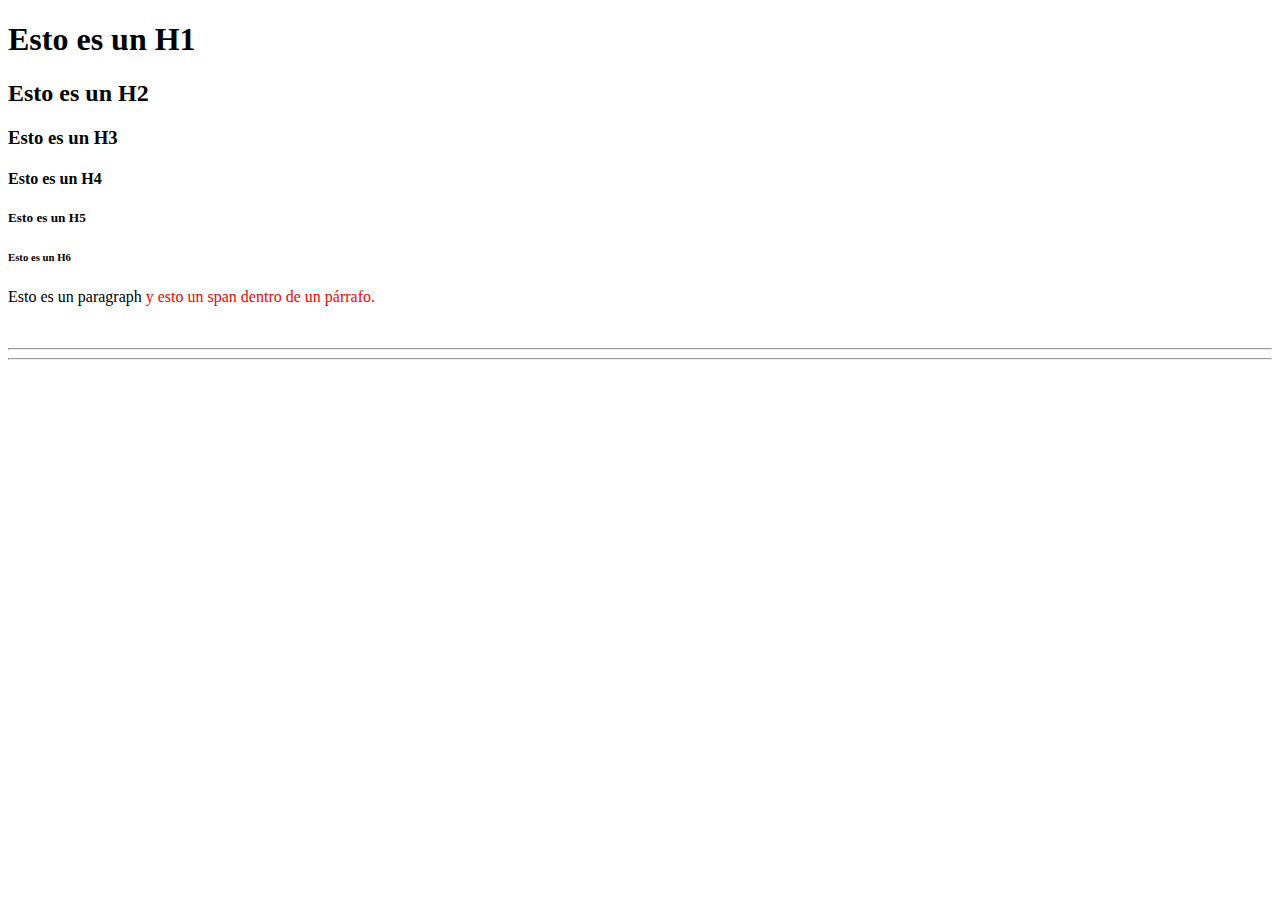
==== index.html @ 6b3142c0 "first commit" ====
<!DOCTYPE html>
<html lang="en">
<head>
    <meta charset="UTF-8">
    <meta http-equiv="X-UA-Compatible" content="IE=edge">
    <meta name="viewport" content="width=device-width, initial-scale=1.0">
    <title>Document</title>
</head>
<body>
    <h1>Esto es un H1</h1>
    <h2>Esto es un H2</h2>
    <h3>Esto es un H3</h3>
    <h4>Esto es un H4</h4>
    <h5>Esto es un H5</h5>
    <h6>Esto es un H6</h6>
    <p>
        Esto es un paragraph
        <span style="color: red;"> y esto un span dentro de un párrafo. </span>
    </p>
    <br>
    <hr> <!--Linea-->
    <hr> <!--Linea-->
    <!--
        <span>Esto es un span</span>
        // <br> break
        // <hr> horizontal row
        <img src="" alt="">
    -->

    
</body>
</html>
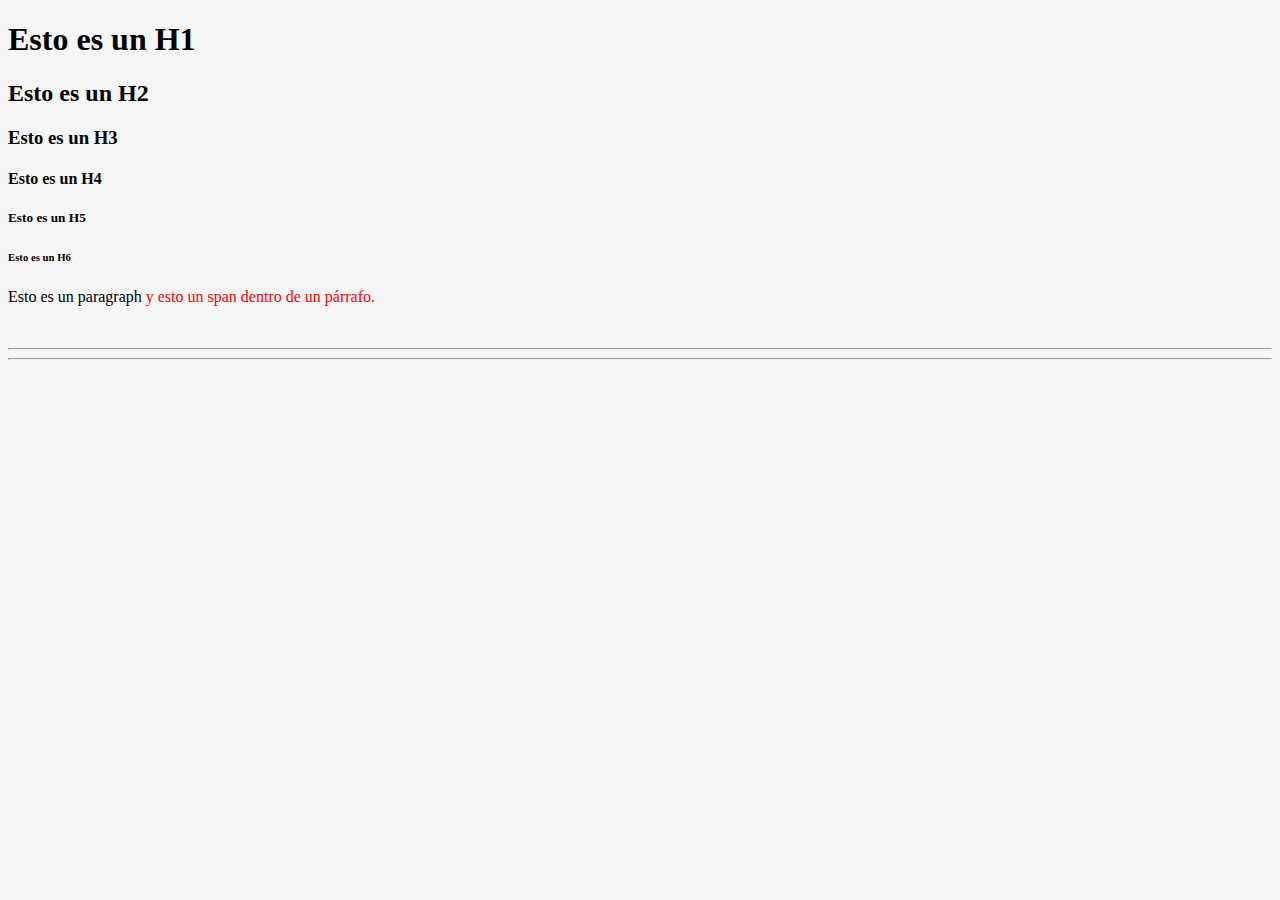
==== commit 7a952451: "styles with css" ====
--- a/index.html
+++ b/index.html
@@ -4,6 +4,7 @@
     <meta charset="UTF-8">
     <meta http-equiv="X-UA-Compatible" content="IE=edge">
     <meta name="viewport" content="width=device-width, initial-scale=1.0">
+    <link rel="stylesheet" href="style.css">
     <title>Document</title>
 </head>
 <body>
--- a/style.css
+++ b/style.css
@@ -0,0 +1,86 @@
+/*1era forma para las Etiqueta  */
+body {
+    background-color: whitesmoke;
+}
+/*2da para las clases el . */
+/* .links {
+    background-color: aquamarine;
+    color: brown; 
+     se replica a la tipografia 
+} 
+*/
+
+/* 3ra que es con el ID
+#sendButton {
+    background-color: red;
+    color: orange;
+}  */
+
+.imgRedonda {
+    width:300px;
+    height:300px;
+    border-radius:150px;
+}
+
+section{
+
+}
+
+.name{
+    text-align: center;
+    font-size: 45px;
+    color: rgb(91,91,91);
+    font-family: Impact, Haettenschweiler, 'Arial Narrow Bold', sans-serif;
+}
+.position{
+    text-align: center;
+    font-size: 30px;
+    color: rgb(91,91,91);
+    font-family: Impact, Haettenschweiler, 'Arial Narrow Bold', sans-serif;
+}
+
+.links {
+    padding-top: 30px;
+    width: 70%;
+    margin: auto;
+
+
+}
+
+a {
+    padding: 5px;
+    height: 30px;
+    margin-bottom: 10px;
+    font-size: 15px;
+    font-weight: 500px;
+    font-family: Georgia, 'Times New Roman', Times, serif;
+    border-radius: 12px;
+    color: white;
+    display: block;
+    text-align: center;
+
+}
+
+.instagram{
+    background-color: rgb(251,144,105);
+
+}
+.instagram:hover{
+    background-color: orangered;
+
+}
+
+.facebook {
+    background-color: blue;
+
+}
+
+.linkedin {
+    background-color: aqua;
+
+}
+
+.github { 
+    background-color: rgb(11, 11, 11);
+
+}